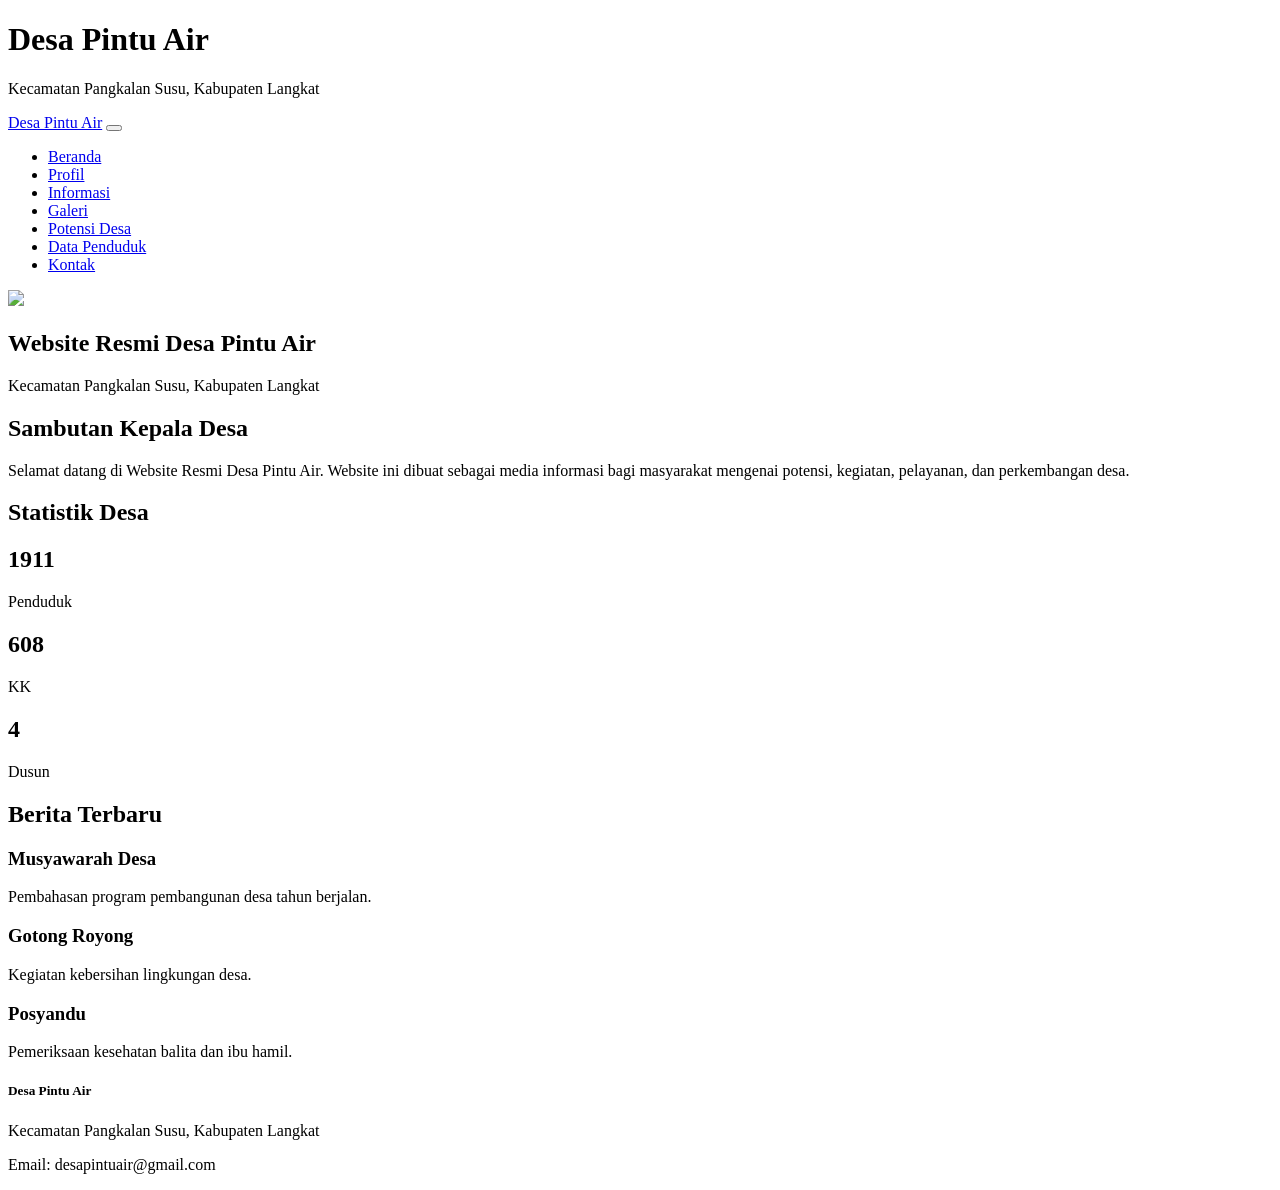
==== index.html @ 65f1347c "Add files via upload" ====
<!DOCTYPE html>
<html lang="id">
<head>
    <meta charset="UTF-8">
    <meta name="viewport" content="width=device-width, initial-scale=1.0">
    <title>Desa Pintu Air</title>
    <link href="bootstrap/css/bootstrap.min.css" rel="stylesheet">
    <link rel="stylesheet" href="css/style.css">
</head>
<body>

<header>
    <h1>Desa Pintu Air</h1>
    <p>Kecamatan Pangkalan Susu, Kabupaten Langkat</p>
</header>

<nav class="navbar navbar-expand-lg navbar-dark bg-success">
  <div class="container">
    <a class="navbar-brand" href="#">Desa Pintu Air</a>

    <button class="navbar-toggler" type="button"
        data-bs-toggle="collapse"
        data-bs-target="#menu">
      <span class="navbar-toggler-icon"></span>
    </button>

    <div class="collapse navbar-collapse" id="menu">
      <ul class="navbar-nav ms-auto">
        <li class="nav-item"><a class="nav-link" href="index.html">Beranda</a></li>
        <li class="nav-item"><a class="nav-link" href="profil.html">Profil</a></li>
        <li class="nav-item"><a class="nav-link" href="informasi.html">Informasi</a></li>
        <li class="nav-item"><a class="nav-link" href="galeri.html">Galeri</a></li>
        <li class="nav-item"><a class="nav-link" href="potensi-desa.html">Potensi Desa</a></li>
        <li class="nav-item"><a class="nav-link" href="data-penduduk.html">Data Penduduk</a></li>
        <li class="nav-item"><a class="nav-link" href="kontak.html">Kontak</a></li>
      </ul>
    </div>
  </div>
</nav>

<section class="bg-light text-center p-5">
    <img src="img/logo.png" width="120">
    <h1 class="mt-3">Website Resmi Desa Pintu Air</h1>
    <p>Kecamatan Pangkalan Susu, Kabupaten Langkat</p>
</section>

<div class="container">

    <section>
        <h2>Sambutan Kepala Desa</h2>
        <p>
            Selamat datang di Website Resmi Desa Pintu Air.
            Website ini dibuat sebagai media informasi bagi masyarakat
            mengenai potensi, kegiatan, pelayanan, dan perkembangan desa.
        </p>
    </section>

    <section>
        <h2>Statistik Desa</h2>

        <div class="row">

        <div class="col-md-4">
            <div class="card text-center">
                <div class="card-body">
                    <h2>1911</h2>
                    <p>Penduduk</p>
                </div>
            </div>
        </div>

        <div class="col-md-4">
            <div class="card text-center">
                <div class="card-body">
                    <h2>608</h2>
                    <p>KK</p>
                </div>
            </div>
        </div>

        <div class="col-md-4">
            <div class="card text-center">
                <div class="card-body">
                    <h2>4</h2>
                    <p>Dusun</p>
                </div>
            </div>
        </div>

        </div>
    </section>

    <section>
        <h2>Berita Terbaru</h2>

        <div class="berita">

            <div class="berita-card">
                <h3>Musyawarah Desa</h3>
                <p>Pembahasan program pembangunan desa tahun berjalan.</p>
            </div>

            <div class="berita-card">
                <h3>Gotong Royong</h3>
                <p>Kegiatan kebersihan lingkungan desa.</p>
            </div>

            <div class="berita-card">
                <h3>Posyandu</h3>
                <p>Pemeriksaan kesehatan balita dan ibu hamil.</p>
            </div>

        </div>

    </section>

</div>
    
    <script src="bootstrap/js/jQuery.js"></script>
    <script src="bootstrap/js/bootstrap.min.js"></script>

<footer class="bg-dark text-white text-center p-4">

<h5>Desa Pintu Air</h5>

<p>
Kecamatan Pangkalan Susu,
Kabupaten Langkat
</p>

<p>
Email:
desapintuair@gmail.com
</p>

</footer>

</body>
</html>
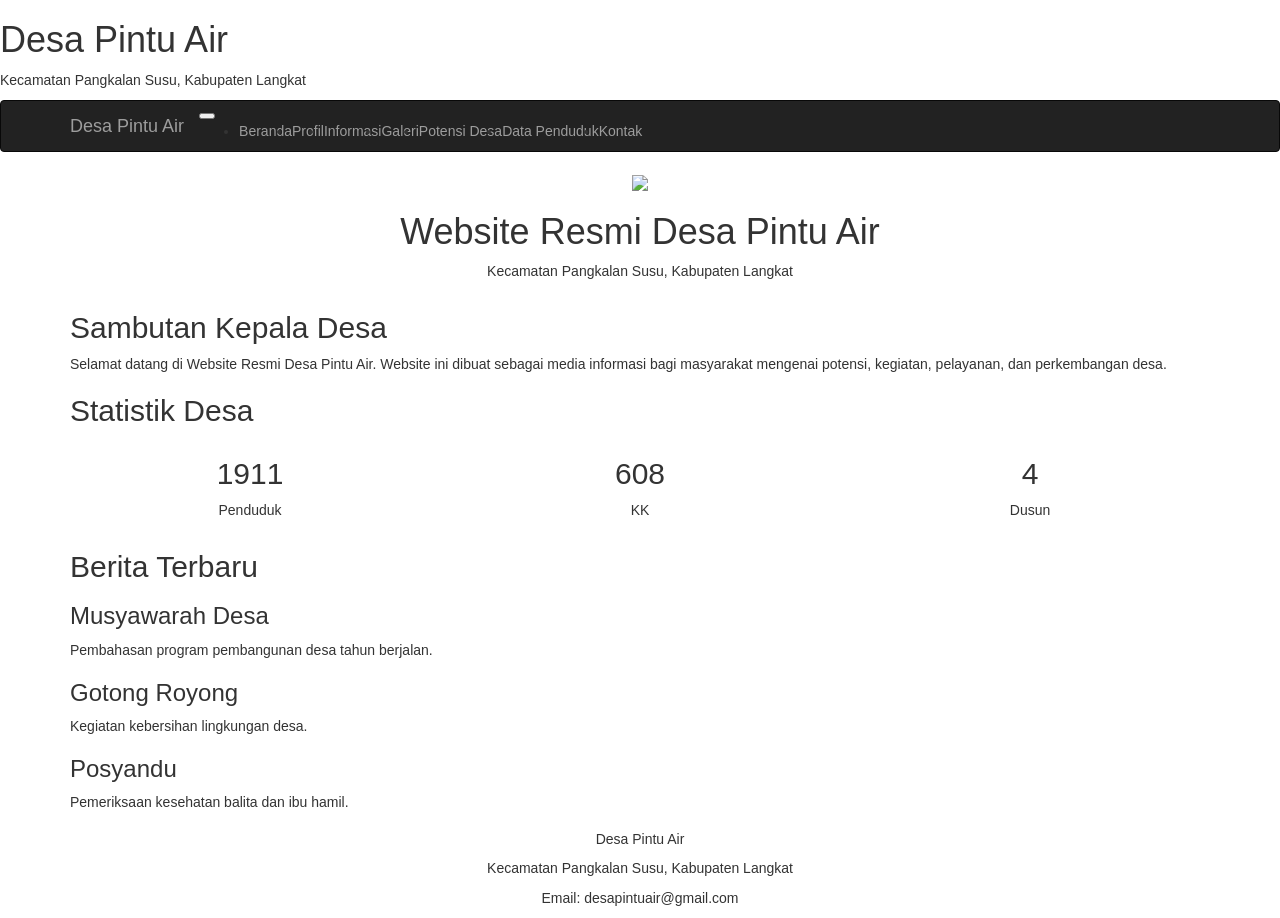
==== commit 7315eee4: "Update index.html" ====
--- a/index.html
+++ b/index.html
@@ -14,7 +14,7 @@
     <p>Kecamatan Pangkalan Susu, Kabupaten Langkat</p>
 </header>
 
-<nav class="navbar navbar-expand-lg navbar-dark bg-success">
+<nav class="navbar navbar-inverse">
   <div class="container">
     <a class="navbar-brand" href="#">Desa Pintu Air</a>
 
@@ -135,5 +135,7 @@
 
 </footer>
 
+ 
+
 </body>
-</html>+</html>
